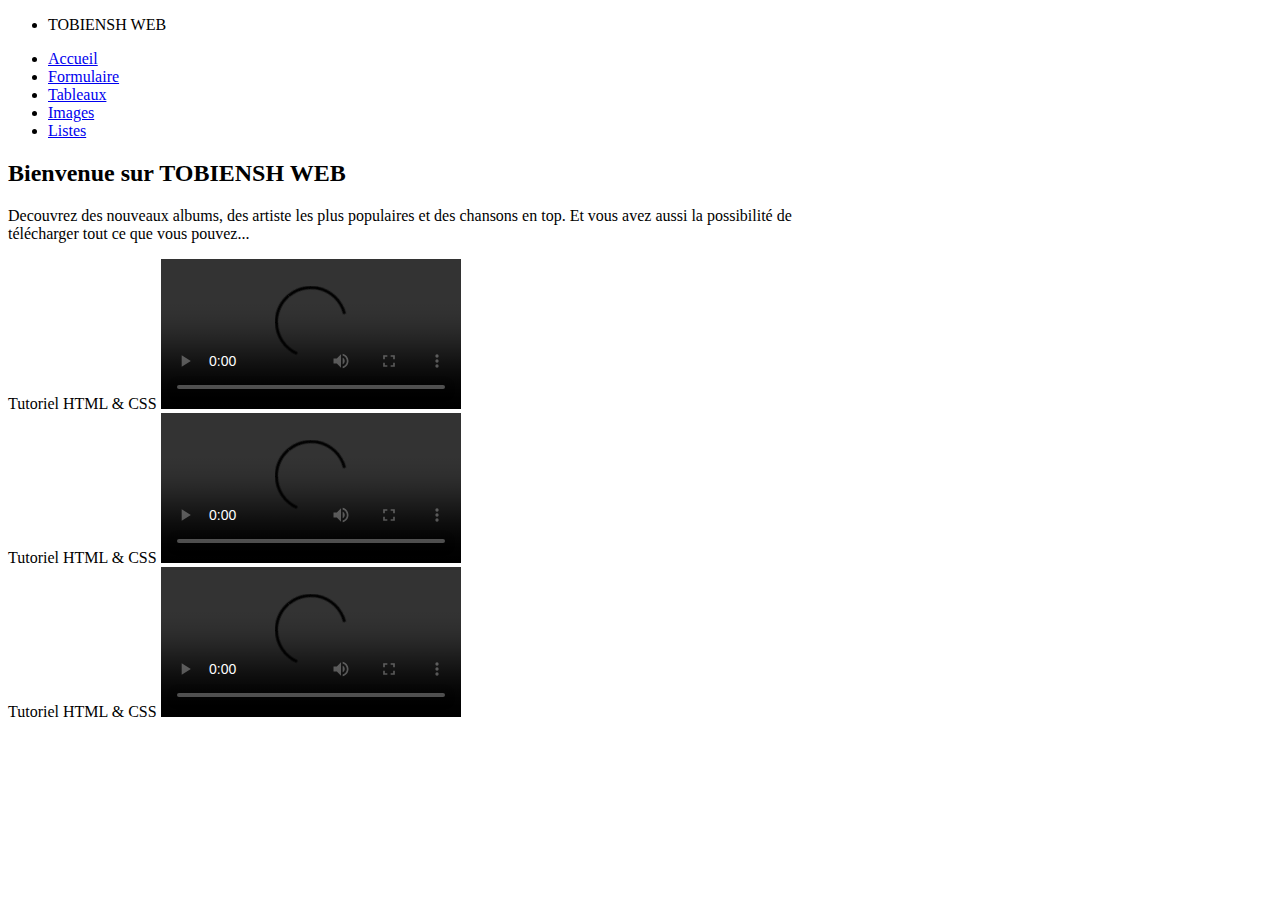
==== index.html @ a0e73eef "feature index.html" ====
<!DOCTYPE html>
<html lang="en">
    <head>
        <meta charset="UTF-8">
        <meta http-equiv="X-UA-Compatible" content="IE=edge">
        <meta name="viewport" content="width=device-width, initial-scale=1.0">
        <link rel="stylesheet" type="text/css" href="fontawesome/css/all.css">
        <link rel="stylesheet" type="text/css" href="style.css">
        <title>TOBIENSH WEB</title>
    </head>
    <body>
        
        <header>
            <nav>
                <div class="menu">
                    <ul class="menu-tob">
                        <li>TOBIENSH WEB</li>
                    </ul>
                    <ul class="menu-center">
                        <li class="accueil"><a href="#">Accueil</a></li>
                        <li><a href="Formulaire.html">Formulaire</a></li>
                        <li><a href="Tableaux.html">Tableaux</a></li>
                        <li><a href="Images.html">Images</a></li>
                        <li><a href="Listes.html">Listes</a></li>
                    </ul>

                </div>
            </nav>
        </header>

        <h2>Bienvenue sur TOBIENSH WEB</h2>

        <p>Decouvrez des nouveaux albums, des artiste les plus populaires et des chansons en top.
        Et vous avez aussi la possibilité de <br>télécharger tout ce que vous pouvez...</p>

        <div class="video">
            <font class="titre">Tutoriel HTML & CSS</>
            <video src="video/video.mp4" class="videos" controls poster=""></video>
            <a href="video/video.mp4" download><i class="fa fa-download fa-2px icon"></i></a>
            <a href="#" download><i class="fa fa-share fa-2px icon f-share"></i></a>
        </div>

        <div class="video">
            <font class="titre">Tutoriel HTML & CSS</>
            <video src="video/video.mp4" class="videos" controls poster=""></video>
            <a href="video/video.mp4" download><i class="fa fa-download fa-2px icon"></i></a>
            <a href="#" download><i class="fa fa-share fa-2px icon f-share"></i></a>
        </div>

                <div class="video">
            <font class="titre">Tutoriel HTML & CSS</>
            <video src="video/video.mp4" class="videos" controls poster=""></video>
            <a href="video/video.mp4" download><i class="fa fa-download fa-2px icon"></i></a>
            <a href="#" download><i class="fa fa-share fa-2px icon f-share"></i></a>
        </div>

    </body>
</html>
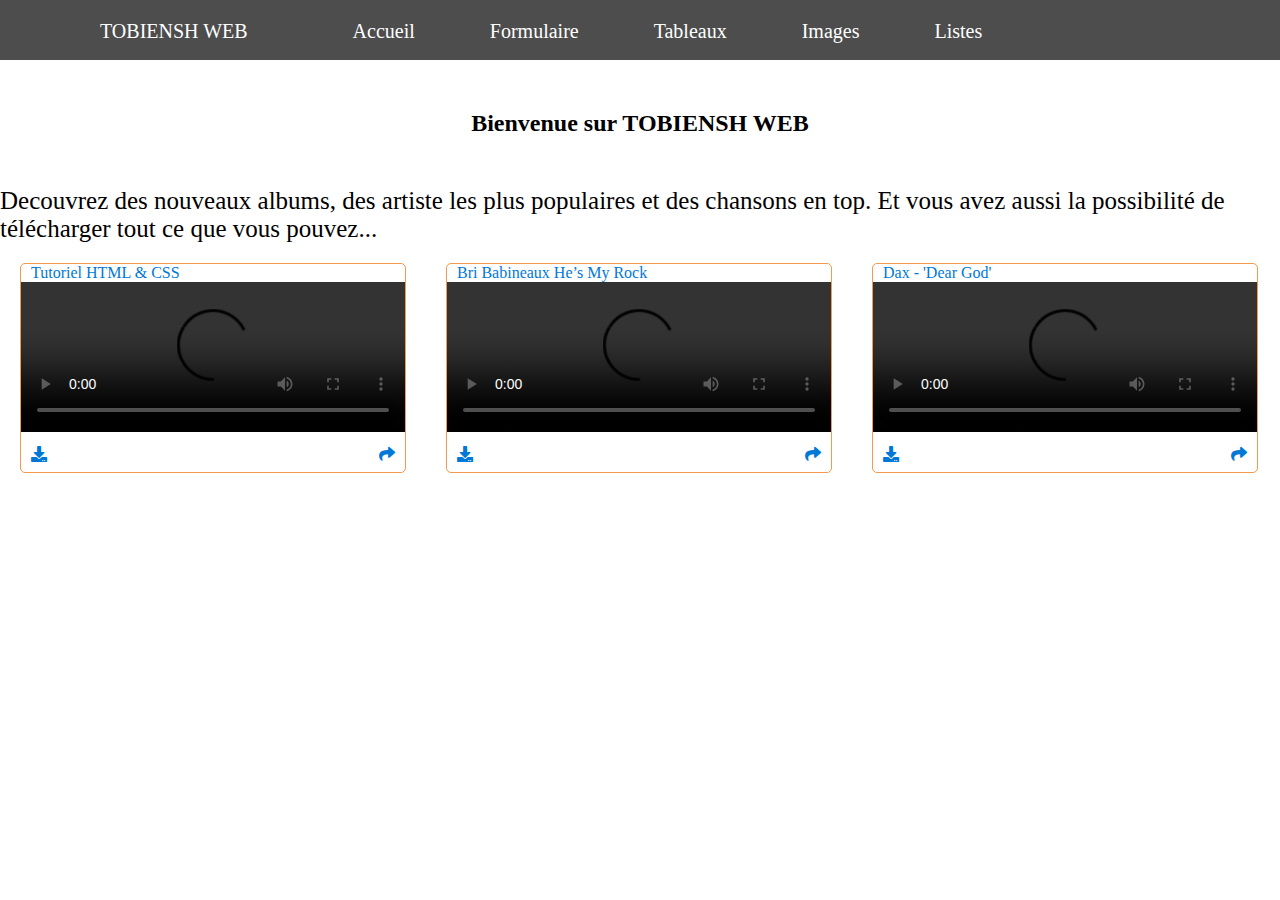
==== commit f086a1ea: "feature index.html" ====
--- a/index.html
+++ b/index.html
@@ -34,23 +34,23 @@
         Et vous avez aussi la possibilité de <br>télécharger tout ce que vous pouvez...</p>
 
         <div class="video">
-            <font class="titre">Tutoriel HTML & CSS</>
+            <font class="titre">Tutoriel HTML & CSS</font>
             <video src="video/video.mp4" class="videos" controls poster=""></video>
             <a href="video/video.mp4" download><i class="fa fa-download fa-2px icon"></i></a>
             <a href="#" download><i class="fa fa-share fa-2px icon f-share"></i></a>
         </div>
 
         <div class="video">
-            <font class="titre">Tutoriel HTML & CSS</>
-            <video src="video/video.mp4" class="videos" controls poster=""></video>
-            <a href="video/video.mp4" download><i class="fa fa-download fa-2px icon"></i></a>
+            <font class="titre">Bri Babineaux He’s My Rock</font>
+            <video src="video/Bri Babineaux - He’s My Rock.mp4" class="videos" controls poster=""></video>
+            <a href="video/Bri Babineaux - He’s My Rock.mp4" download><i class="fa fa-download fa-2px icon"></i></a>
             <a href="#" download><i class="fa fa-share fa-2px icon f-share"></i></a>
         </div>
 
                 <div class="video">
-            <font class="titre">Tutoriel HTML & CSS</>
-            <video src="video/video.mp4" class="videos" controls poster=""></video>
-            <a href="video/video.mp4" download><i class="fa fa-download fa-2px icon"></i></a>
+            <font class="titre">Dax - 'Dear God'</font>
+            <video src="video/Dax - 'Dear God'.mp4" class="videos" controls poster=""></video>
+            <a href="video/Dax - 'Dear God'.mp4" download><i class="fa fa-download fa-2px icon"></i></a>
             <a href="#" download><i class="fa fa-share fa-2px icon f-share"></i></a>
         </div>
 
--- a/style.css
+++ b/style.css
@@ -0,0 +1,68 @@
+* {
+    margin: 0;
+    padding: 0;
+}
+nav {
+    height: 60px;
+    font-size: 20px;
+    background-color: rgba(0, 0, 0, 0.699);
+}
+.menu ul,
+.menu ul li {
+    display: inline-block;
+    list-style: none;
+}
+nav .menu-center {
+    padding: 1em 5em;
+    word-spacing: 70px;
+}
+nav .menu-tob {
+    margin-left: 100px;
+}
+.menu ul li {
+    color:white ;
+}
+.menu ul li a{
+    text-decoration: none;
+    color: white;
+}
+.menu ul li a:hover{
+    border: 18px solid black;
+    background-color: black;
+    transition: all 2s ease-in;
+}
+.menu ul li a:focus {
+    border: 18px solid black;
+    background-color: black;
+}
+h2 {
+    text-align: center;
+    margin-top: 50px;
+}
+p {
+    font-size: 25px;
+    margin-top: 50px;
+}
+.video {
+    width: 30%;
+    border: 1px solid #f29b4f;
+    border-radius: 5px;
+    margin: 20px;
+    float: left;
+}
+.video .titre {
+    color: #0078d7;
+    padding: 10px;
+}
+.video .videos {
+    width: 100%;
+    
+}
+.video .icon{
+    text-decoration: none;
+    color: #0078d7;
+    margin: 10px;
+}
+.video .f-share {
+    float: right;
+}